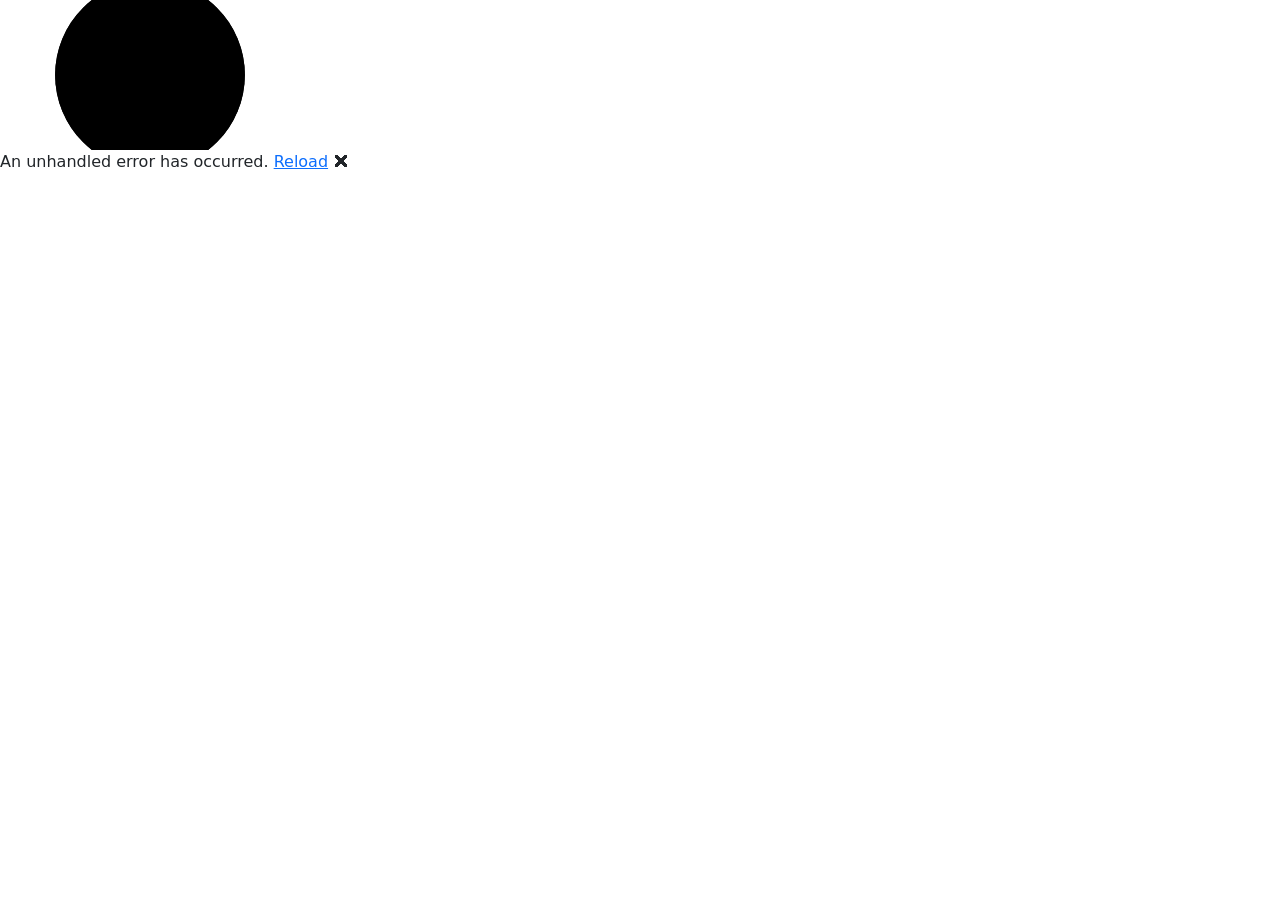
==== wwwroot/index.html @ 3864ad00 "Updates." ====
<!DOCTYPE html>
<html lang="en">

<head>
    <meta charset="utf-8" />
    <meta name="viewport" content="width=device-width, initial-scale=1.0" />
    <title>BPSG</title>
    <base href="/bpsg-pub-display/wwwroot/" />
    <!--<base href="/" />-->


    <link href="_framework/dotnet.s2lkfostkw.js" rel="preload" as="script" fetchpriority="high" crossorigin="anonymous" integrity="sha256-TIkq8RaA/cjmW5GJjEGtQ4dyX6u5Dq6XRrz55rpRsQg=" />

    <link href="https://cdn.jsdelivr.net/npm/bootstrap@5.3.3/dist/css/bootstrap.min.css" rel="stylesheet" />

    <link rel="stylesheet" href="css/app.css" />
    <link rel="icon" type="image/png" href="favicon.png" />
    <link href="BPSGWasm.styles.css" rel="stylesheet" />
    <!--<link rel="manifest" href="manifest.json" />-->
    <script type="importmap">{
  "imports": {
    "./_framework/blazor.webassembly.js": "./_framework/blazor.webassembly.66stpp682q.js",
    "./_framework/dotnet.native.js": "./_framework/dotnet.native.r9jnhio7iy.js",
    "./_framework/dotnet.runtime.js": "./_framework/dotnet.runtime.0j6ezsi0n0.js",
    "./_framework/dotnet.js": "./_framework/dotnet.s2lkfostkw.js"
  },
  "scopes": {},
  "integrity": {
    "./_framework/blazor.webassembly.66stpp682q.js": "sha256-3lCWrko3zwspV40aQhs2S/IMkRSarnHRKIdkHhuXIBA=",
    "./_framework/blazor.webassembly.js": "sha256-3lCWrko3zwspV40aQhs2S/IMkRSarnHRKIdkHhuXIBA=",
    "./_framework/dotnet.js": "sha256-TIkq8RaA/cjmW5GJjEGtQ4dyX6u5Dq6XRrz55rpRsQg=",
    "./_framework/dotnet.native.js": "sha256-TzpbR4nFJhhkiPKzQA9B81vpLVuQzVjH7xyta+432Yw=",
    "./_framework/dotnet.native.r9jnhio7iy.js": "sha256-TzpbR4nFJhhkiPKzQA9B81vpLVuQzVjH7xyta+432Yw=",
    "./_framework/dotnet.runtime.0j6ezsi0n0.js": "sha256-jCsbbdXoVd1zzGc0fQT2sz4mKuv0ANdurPVGo5Sc2jg=",
    "./_framework/dotnet.runtime.js": "sha256-jCsbbdXoVd1zzGc0fQT2sz4mKuv0ANdurPVGo5Sc2jg=",
    "./_framework/dotnet.s2lkfostkw.js": "sha256-TIkq8RaA/cjmW5GJjEGtQ4dyX6u5Dq6XRrz55rpRsQg="
  }
}</script>
</head>

<body>
    <div id="app">
        <svg class="loading-progress">
            <circle r="40%" cx="50%" cy="50%" />
            <circle r="40%" cx="50%" cy="50%" />
        </svg>
        <div class="loading-progress-text"></div>
    </div>

    <div id="blazor-error-ui">
        An unhandled error has occurred.
        <a href="." class="reload">Reload</a>
        <span class="dismiss">🗙</span>
    </div>
    <script src="_framework/blazor.webassembly.66stpp682q.js"></script>
    <script src="_content/Radzen.Blazor/Radzen.Blazor.min.js"></script>
    <script src="js/mobilePreview.js"></script>

    <!--<script>
        navigator.serviceWorker.register('service-worker.js', { updateViaCache: 'none' });
    </script>

    <script>
        if ('serviceWorker' in navigator) {
            navigator.serviceWorker.register('service-worker.js')
                .then(() => console.log('Service Worker registered'))
                .catch(err => console.error('Service Worker registration failed:', err));
        }
    </script>-->

</body>

</html>
---- wwwroot/css/app.css ----
html, body {
    font-family: 'Helvetica Neue', Helvetica, Arial, sans-serif;
}

h1:focus {
    outline: none;
}

a, .btn-link {
    color: #0071c1;
}

.btn-primary {
    color: #fff;
    background-color: #1b6ec2;
    border-color: #1861ac;
}

.btn:focus, .btn:active:focus, .btn-link.nav-link:focus, .form-control:focus, .form-check-input:focus {
  box-shadow: 0 0 0 0.1rem white, 0 0 0 0.25rem #258cfb;
}

.content {
    padding-top: 1.1rem;
}

.valid.modified:not([type=checkbox]) {
    outline: 1px solid #26b050;
}

.invalid {
    outline: 1px solid red;
}

.validation-message {
    color: red;
}

#blazor-error-ui {
    color-scheme: light only;
    background: lightyellow;
    bottom: 0;
    box-shadow: 0 -1px 2px rgba(0, 0, 0, 0.2);
    box-sizing: border-box;
    display: none;
    left: 0;
    padding: 0.6rem 1.25rem 0.7rem 1.25rem;
    position: fixed;
    width: 100%;
    z-index: 1000;
}

    #blazor-error-ui .dismiss {
        cursor: pointer;
        position: absolute;
        right: 0.75rem;
        top: 0.5rem;
    }

.blazor-error-boundary {
    background: url([data-uri]) no-repeat 1rem/1.8rem, #b32121;
    padding: 1rem 1rem 1rem 3.7rem;
    color: white;
}

    .blazor-error-boundary::after {
        content: "An error has occurred."
    }

.loading-progress {
    position: absolute;
    display: block;
    width: 8rem;
    height: 8rem;
    inset: 20vh 0 auto 0;
    margin: 0 auto 0 auto;
}

    .loading-progress circle {
        fill: none;
        stroke: #e0e0e0;
        stroke-width: 0.6rem;
        transform-origin: 50% 50%;
        transform: rotate(-90deg);
    }

        .loading-progress circle:last-child {
            stroke: #1b6ec2;
            stroke-dasharray: calc(3.141 * var(--blazor-load-percentage, 0%) * 0.8), 500%;
            transition: stroke-dasharray 0.05s ease-in-out;
        }

.loading-progress-text {
    position: absolute;
    text-align: center;
    font-weight: bold;
    inset: calc(20vh + 3.25rem) 0 auto 0.2rem;
}

    .loading-progress-text:after {
        content: var(--blazor-load-percentage-text, "Loading");
    }

code {
    color: #c02d76;
}

.form-floating > .form-control-plaintext::placeholder, .form-floating > .form-control::placeholder {
    color: var(--bs-secondary-color);
    text-align: end;
}

.form-floating > .form-control-plaintext:focus::placeholder, .form-floating > .form-control:focus::placeholder {
    text-align: start;
}





/* Background when in preview */
body.mobile-preview {
    background-color: #222;
    display: flex;
    justify-content: center;
    align-items: flex-start;
    padding-top: 40px;
}

    /* The mobile frame */
    body.mobile-preview .container-fluid,
    body.mobile-preview .container {
        width: 390px;
        max-width: 390px;
        min-height: 844px;
        background: #fff;
        border-radius: 40px;
        padding: 20px;
        box-shadow: 0 0 0 8px #111, 0 20px 50px rgba(0,0,0,0.6);
    }

    /* Let Bootstrap stack naturally */
    body.mobile-preview .row {
        --bs-gutter-x: 1rem;
    }

    /* Optional: prevent giant desktop spacing */
    body.mobile-preview .col-lg-6,
    body.mobile-preview .col-xl-6,
    body.mobile-preview .col-md-6 {
        flex: 0 0 100%;
        max-width: 100%;
    }


/* Backdrop */
.modal-backdrop {
    position: fixed;
    inset: 0;
    background: rgba(0,0,0,0.6);
    display: flex;
    justify-content: center;
    align-items: center;
    z-index: 9999;
}

/* Modal box */
.modal-box {
    background: white;
    padding: 24px;
    border-radius: 16px;
    width: 320px;
    max-width: 90%;
    box-shadow: 0 10px 30px rgba(0,0,0,0.3);
    animation: fadeIn 0.2s ease-in-out;
}

    .modal-box h3 {
        margin-bottom: 12px;
    }

    .modal-box p {
        margin-bottom: 20px;
    }

/* Buttons */
.modal-actions {
    display: flex;
    justify-content: flex-end;
    gap: 10px;
}

.btn-cancel {
    background: #ccc;
    border: none;
    padding: 8px 16px;
    border-radius: 8px;
    cursor: pointer;
}

.btn-delete {
    background: #d9534f;
    color: white;
    border: none;
    padding: 8px 16px;
    border-radius: 8px;
    cursor: pointer;
}

    .btn-delete:hover {
        background: #c9302c;
    }

@keyframes fadeIn {
    from {
        opacity: 0;
        transform: scale(0.95);
    }

    to {
        opacity: 1;
        transform: scale(1);
    }
}
---- wwwroot/BPSGWasm.styles.css ----
/* /Layout/MainLayout.razor.rz.scp.css */
.page[b-fhqsv42wy7] {
    position: relative;
    display: flex;
    flex-direction: column;
}

main[b-fhqsv42wy7] {
    flex: 1;
}

.sidebar[b-fhqsv42wy7] {
    background-image: linear-gradient(180deg, rgb(5, 39, 103) 0%, #3a0647 70%);
}

.top-row[b-fhqsv42wy7] {
    background-color: #f7f7f7;
    border-bottom: 1px solid #d6d5d5;
    justify-content: flex-end;
    height: 3.5rem;
    display: flex;
    align-items: center;
}

    .top-row[b-fhqsv42wy7]  a, .top-row[b-fhqsv42wy7]  .btn-link {
        white-space: nowrap;
        margin-left: 1.5rem;
        text-decoration: none;
    }

    .top-row[b-fhqsv42wy7]  a:hover, .top-row[b-fhqsv42wy7]  .btn-link:hover {
        text-decoration: underline;
    }

    .top-row[b-fhqsv42wy7]  a:first-child {
        overflow: hidden;
        text-overflow: ellipsis;
    }

@media (max-width: 640.98px) {
    .top-row[b-fhqsv42wy7] {
        justify-content: space-between;
    }

    .top-row[b-fhqsv42wy7]  a, .top-row[b-fhqsv42wy7]  .btn-link {
        margin-left: 0;
    }
}

@media (min-width: 641px) {
    .page[b-fhqsv42wy7] {
        flex-direction: row;
    }

    .sidebar[b-fhqsv42wy7] {
        width: 250px;
        height: 100vh;
        position: sticky;
        top: 0;
    }

    .top-row[b-fhqsv42wy7] {
        position: sticky;
        top: 0;
        z-index: 1;
    }

    .top-row.auth[b-fhqsv42wy7]  a:first-child {
        flex: 1;
        text-align: right;
        width: 0;
    }

    .top-row[b-fhqsv42wy7], article[b-fhqsv42wy7] {
        padding-left: 2rem !important;
        padding-right: 1.5rem !important;
    }
}
/* /Layout/MobileLayout.razor.rz.scp.css */
.page[b-c7f4wd5vd7] {
    position: relative;
    display: flex;
    flex-direction: column;
}

main[b-c7f4wd5vd7] {
    flex: 1;
}

.sidebar[b-c7f4wd5vd7] {
    background-image: linear-gradient(180deg, rgb(5, 39, 103) 0%, #3a0647 70%);
}

.top-row[b-c7f4wd5vd7] {
    background-color: #f7f7f7;
    border-bottom: 1px solid #d6d5d5;
    justify-content: flex-end;
    height: 3.5rem;
    display: flex;
    align-items: center;
}

    .top-row[b-c7f4wd5vd7]  a, .top-row[b-c7f4wd5vd7]  .btn-link {
        white-space: nowrap;
        margin-left: 1.5rem;
        text-decoration: none;
    }

    .top-row[b-c7f4wd5vd7]  a:hover, .top-row[b-c7f4wd5vd7]  .btn-link:hover {
        text-decoration: underline;
    }

    .top-row[b-c7f4wd5vd7]  a:first-child {
        overflow: hidden;
        text-overflow: ellipsis;
    }

@media (max-width: 640.98px) {
    .top-row[b-c7f4wd5vd7] {
        justify-content: space-between;
    }

    .top-row[b-c7f4wd5vd7]  a, .top-row[b-c7f4wd5vd7]  .btn-link {
        margin-left: 0;
    }
}

@media (min-width: 641px) {
    .page[b-c7f4wd5vd7] {
        flex-direction: row;
    }

    .sidebar[b-c7f4wd5vd7] {
        width: 250px;
        height: 100vh;
        position: sticky;
        top: 0;
    }

    .top-row[b-c7f4wd5vd7] {
        position: sticky;
        top: 0;
        z-index: 1;
    }

    .top-row.auth[b-c7f4wd5vd7]  a:first-child {
        flex: 1;
        text-align: right;
        width: 0;
    }

    .top-row[b-c7f4wd5vd7], article[b-c7f4wd5vd7] {
        padding-left: 2rem !important;
        padding-right: 1.5rem !important;
    }
}
/* /Layout/MobileNavMenu.razor.rz.scp.css */
.navbar-toggler[b-n3js9zfxu2] {
    background-color: rgba(255, 255, 255, 0.1);
}

.top-row[b-n3js9zfxu2] {
    min-height: 3.5rem;
    background-color: rgba(0,0,0,0.4);
}

.navbar-brand[b-n3js9zfxu2] {
    font-size: 1.1rem;
}

.bi[b-n3js9zfxu2] {
    display: inline-block;
    position: relative;
    width: 1.25rem;
    height: 1.25rem;
    margin-right: 0.75rem;
    top: -1px;
    background-size: cover;
}

.bi-house-door-fill-nav-menu[b-n3js9zfxu2] {
    background-image: url("data:image/svg+xml,%3Csvg xmlns='http://www.w3.org/2000/svg' width='16' height='16' fill='white' class='bi bi-house-door-fill' viewBox='0 0 16 16'%3E%3Cpath d='M6.5 14.5v-3.505c0-.245.25-.495.5-.495h2c.25 0 .5.25.5.5v3.5a.5.5 0 0 0 .5.5h4a.5.5 0 0 0 .5-.5v-7a.5.5 0 0 0-.146-.354L13 5.793V2.5a.5.5 0 0 0-.5-.5h-1a.5.5 0 0 0-.5.5v1.293L8.354 1.146a.5.5 0 0 0-.708 0l-6 6A.5.5 0 0 0 1.5 7.5v7a.5.5 0 0 0 .5.5h4a.5.5 0 0 0 .5-.5Z'/%3E%3C/svg%3E");
}

.bi-plus-square-fill-nav-menu[b-n3js9zfxu2] {
    background-image: url("data:image/svg+xml,%3Csvg xmlns='http://www.w3.org/2000/svg' width='16' height='16' fill='white' class='bi bi-plus-square-fill' viewBox='0 0 16 16'%3E%3Cpath d='M2 0a2 2 0 0 0-2 2v12a2 2 0 0 0 2 2h12a2 2 0 0 0 2-2V2a2 2 0 0 0-2-2H2zm6.5 4.5v3h3a.5.5 0 0 1 0 1h-3v3a.5.5 0 0 1-1 0v-3h-3a.5.5 0 0 1 0-1h3v-3a.5.5 0 0 1 1 0z'/%3E%3C/svg%3E");
}

.bi-list-nested-nav-menu[b-n3js9zfxu2] {
    background-image: url("data:image/svg+xml,%3Csvg xmlns='http://www.w3.org/2000/svg' width='16' height='16' fill='white' class='bi bi-list-nested' viewBox='0 0 16 16'%3E%3Cpath fill-rule='evenodd' d='M4.5 11.5A.5.5 0 0 1 5 11h10a.5.5 0 0 1 0 1H5a.5.5 0 0 1-.5-.5zm-2-4A.5.5 0 0 1 3 7h10a.5.5 0 0 1 0 1H3a.5.5 0 0 1-.5-.5zm-2-4A.5.5 0 0 1 1 3h10a.5.5 0 0 1 0 1H1a.5.5 0 0 1-.5-.5z'/%3E%3C/svg%3E");
}

.nav-item[b-n3js9zfxu2] {
    font-size: 0.9rem;
    padding-bottom: 0.5rem;
}

    .nav-item:first-of-type[b-n3js9zfxu2] {
        padding-top: 1rem;
    }

    .nav-item:last-of-type[b-n3js9zfxu2] {
        padding-bottom: 1rem;
    }

    .nav-item[b-n3js9zfxu2]  a {
        color: #d7d7d7;
        border-radius: 4px;
        height: 3rem;
        display: flex;
        align-items: center;
        line-height: 3rem;
    }

.nav-item[b-n3js9zfxu2]  a.active {
    background-color: rgba(255,255,255,0.37);
    color: white;
}

.nav-item[b-n3js9zfxu2]  a:hover {
    background-color: rgba(255,255,255,0.1);
    color: white;
}

@media (min-width: 641px) {
    .navbar-toggler[b-n3js9zfxu2] {
        display: none;
    }

    .collapse[b-n3js9zfxu2] {
        /* Never collapse the sidebar for wide screens */
        display: block;
    }

    .nav-scrollable[b-n3js9zfxu2] {
        /* Allow sidebar to scroll for tall menus */
        height: calc(100vh - 3.5rem);
        overflow-y: auto;
    }
}
/* /Layout/NavMenu.razor.rz.scp.css */
.navbar-toggler[b-q7imdbfgx7] {
    background-color: rgba(255, 255, 255, 0.1);
}

.top-row[b-q7imdbfgx7] {
    min-height: 3.5rem;
    background-color: rgba(0,0,0,0.4);
}

.navbar-brand[b-q7imdbfgx7] {
    font-size: 1.1rem;
}

.bi[b-q7imdbfgx7] {
    display: inline-block;
    position: relative;
    width: 1.25rem;
    height: 1.25rem;
    margin-right: 0.75rem;
    top: -1px;
    background-size: cover;
}

.bi-house-door-fill-nav-menu[b-q7imdbfgx7] {
    background-image: url("data:image/svg+xml,%3Csvg xmlns='http://www.w3.org/2000/svg' width='16' height='16' fill='white' class='bi bi-house-door-fill' viewBox='0 0 16 16'%3E%3Cpath d='M6.5 14.5v-3.505c0-.245.25-.495.5-.495h2c.25 0 .5.25.5.5v3.5a.5.5 0 0 0 .5.5h4a.5.5 0 0 0 .5-.5v-7a.5.5 0 0 0-.146-.354L13 5.793V2.5a.5.5 0 0 0-.5-.5h-1a.5.5 0 0 0-.5.5v1.293L8.354 1.146a.5.5 0 0 0-.708 0l-6 6A.5.5 0 0 0 1.5 7.5v7a.5.5 0 0 0 .5.5h4a.5.5 0 0 0 .5-.5Z'/%3E%3C/svg%3E");
}

.bi-plus-square-fill-nav-menu[b-q7imdbfgx7] {
    background-image: url("data:image/svg+xml,%3Csvg xmlns='http://www.w3.org/2000/svg' width='16' height='16' fill='white' class='bi bi-plus-square-fill' viewBox='0 0 16 16'%3E%3Cpath d='M2 0a2 2 0 0 0-2 2v12a2 2 0 0 0 2 2h12a2 2 0 0 0 2-2V2a2 2 0 0 0-2-2H2zm6.5 4.5v3h3a.5.5 0 0 1 0 1h-3v3a.5.5 0 0 1-1 0v-3h-3a.5.5 0 0 1 0-1h3v-3a.5.5 0 0 1 1 0z'/%3E%3C/svg%3E");
}

.bi-list-nested-nav-menu[b-q7imdbfgx7] {
    background-image: url("data:image/svg+xml,%3Csvg xmlns='http://www.w3.org/2000/svg' width='16' height='16' fill='white' class='bi bi-list-nested' viewBox='0 0 16 16'%3E%3Cpath fill-rule='evenodd' d='M4.5 11.5A.5.5 0 0 1 5 11h10a.5.5 0 0 1 0 1H5a.5.5 0 0 1-.5-.5zm-2-4A.5.5 0 0 1 3 7h10a.5.5 0 0 1 0 1H3a.5.5 0 0 1-.5-.5zm-2-4A.5.5 0 0 1 1 3h10a.5.5 0 0 1 0 1H1a.5.5 0 0 1-.5-.5z'/%3E%3C/svg%3E");
}

.nav-item[b-q7imdbfgx7] {
    font-size: 0.9rem;
    padding-bottom: 0.5rem;
}

    .nav-item:first-of-type[b-q7imdbfgx7] {
        padding-top: 1rem;
    }

    .nav-item:last-of-type[b-q7imdbfgx7] {
        padding-bottom: 1rem;
    }

    .nav-item[b-q7imdbfgx7]  a {
        color: #d7d7d7;
        border-radius: 4px;
        height: 3rem;
        display: flex;
        align-items: center;
        line-height: 3rem;
    }

.nav-item[b-q7imdbfgx7]  a.active {
    background-color: rgba(255,255,255,0.37);
    color: white;
}

.nav-item[b-q7imdbfgx7]  a:hover {
    background-color: rgba(255,255,255,0.1);
    color: white;
}

@media (min-width: 641px) {
    .navbar-toggler[b-q7imdbfgx7] {
        display: none;
    }

    .collapse[b-q7imdbfgx7] {
        /* Never collapse the sidebar for wide screens */
        display: block;
    }

    .nav-scrollable[b-q7imdbfgx7] {
        /* Allow sidebar to scroll for tall menus */
        height: calc(100vh - 3.5rem);
        overflow-y: auto;
    }
}
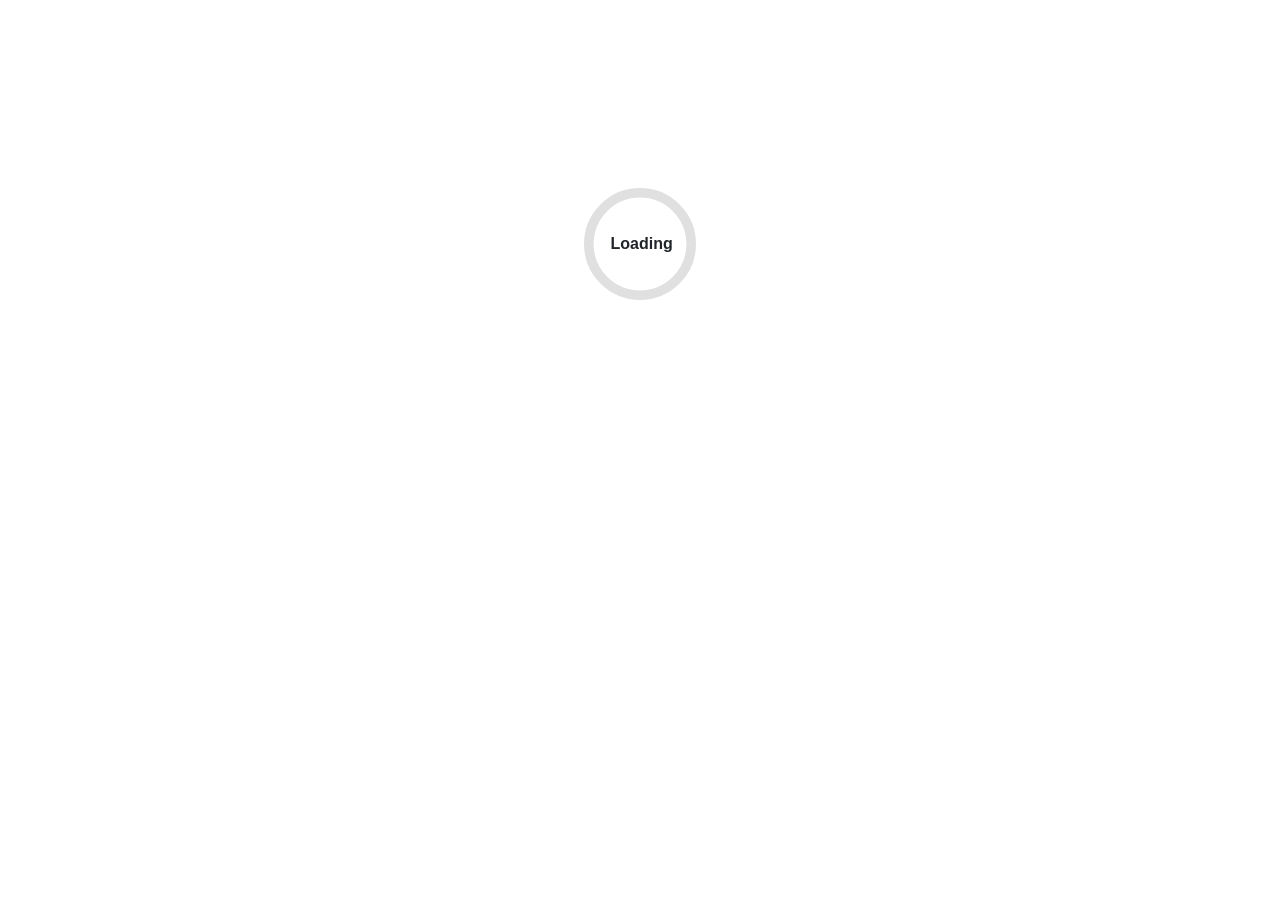
==== commit 98b44d80: "Up." ====
--- a/wwwroot/index.html
+++ b/wwwroot/index.html
@@ -5,8 +5,7 @@
     <meta charset="utf-8" />
     <meta name="viewport" content="width=device-width, initial-scale=1.0" />
     <title>BPSG</title>
-    <base href="/bpsg-pub-display/wwwroot/" />
-    <!--<base href="/" />-->
+    <base href="/" />
 
 
     <link href="_framework/dotnet.s2lkfostkw.js" rel="preload" as="script" fetchpriority="high" crossorigin="anonymous" integrity="sha256-TIkq8RaA/cjmW5GJjEGtQ4dyX6u5Dq6XRrz55rpRsQg=" />
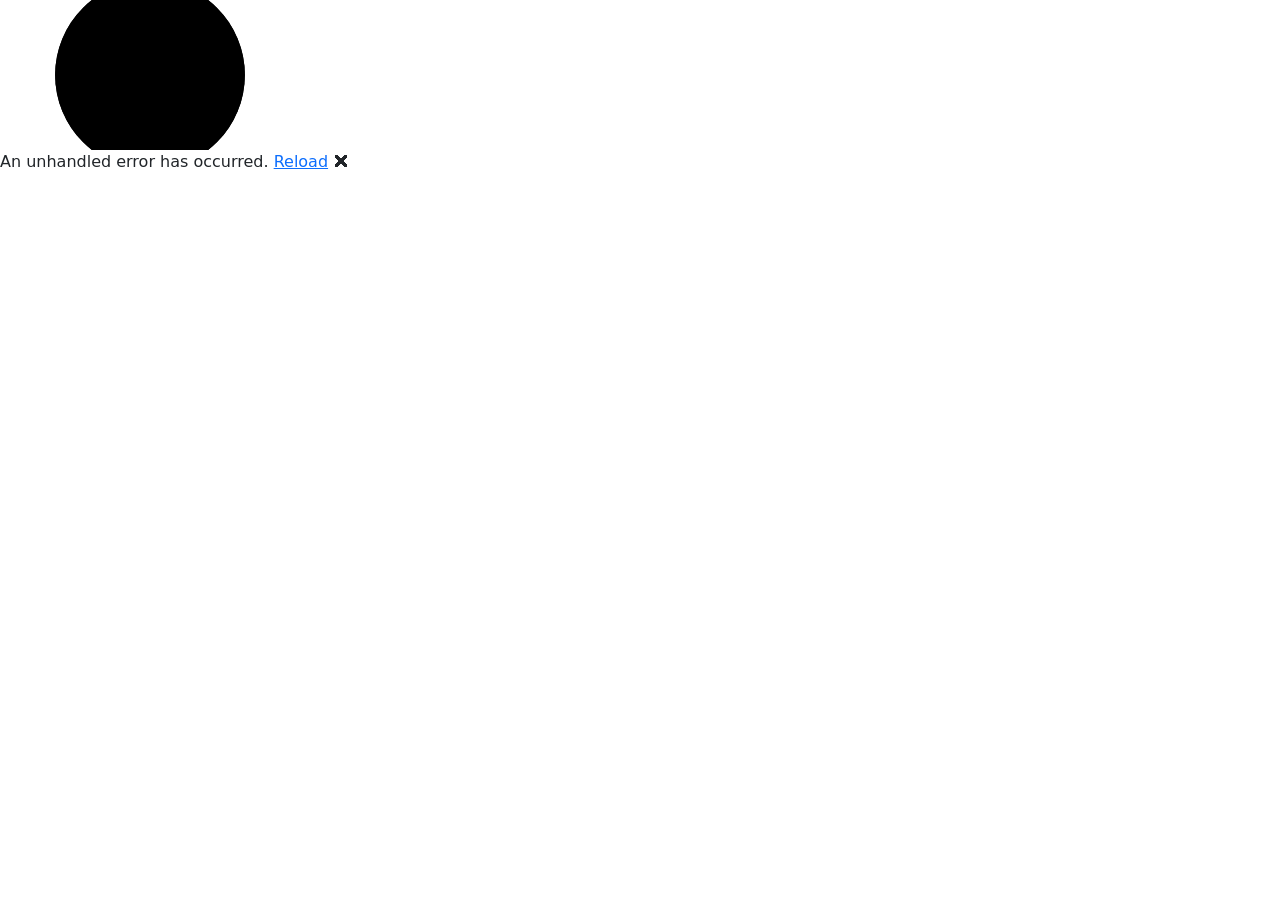
==== commit 613984f5: "Updates." ====
--- a/wwwroot/index.html
+++ b/wwwroot/index.html
@@ -5,7 +5,8 @@
     <meta charset="utf-8" />
     <meta name="viewport" content="width=device-width, initial-scale=1.0" />
     <title>BPSG</title>
-    <base href="/" />
+    <base href="/big-SECOND/wwwroot/" />
+    <!--<base href="/" />-->
 
 
     <link href="_framework/dotnet.s2lkfostkw.js" rel="preload" as="script" fetchpriority="high" crossorigin="anonymous" integrity="sha256-TIkq8RaA/cjmW5GJjEGtQ4dyX6u5Dq6XRrz55rpRsQg=" />
@@ -15,7 +16,7 @@
     <link rel="stylesheet" href="css/app.css" />
     <link rel="icon" type="image/png" href="favicon.png" />
     <link href="BPSGWasm.styles.css" rel="stylesheet" />
-    <!--<link rel="manifest" href="manifest.json" />-->
+    <link rel="manifest" href="manifest.json" />
     <script type="importmap">{
   "imports": {
     "./_framework/blazor.webassembly.js": "./_framework/blazor.webassembly.66stpp682q.js",
@@ -55,7 +56,7 @@
     <script src="_content/Radzen.Blazor/Radzen.Blazor.min.js"></script>
     <script src="js/mobilePreview.js"></script>
 
-    <!--<script>
+    <script>
         navigator.serviceWorker.register('service-worker.js', { updateViaCache: 'none' });
     </script>
 
@@ -65,7 +66,7 @@
                 .then(() => console.log('Service Worker registered'))
                 .catch(err => console.error('Service Worker registration failed:', err));
         }
-    </script>-->
+    </script>
 
 </body>
 
